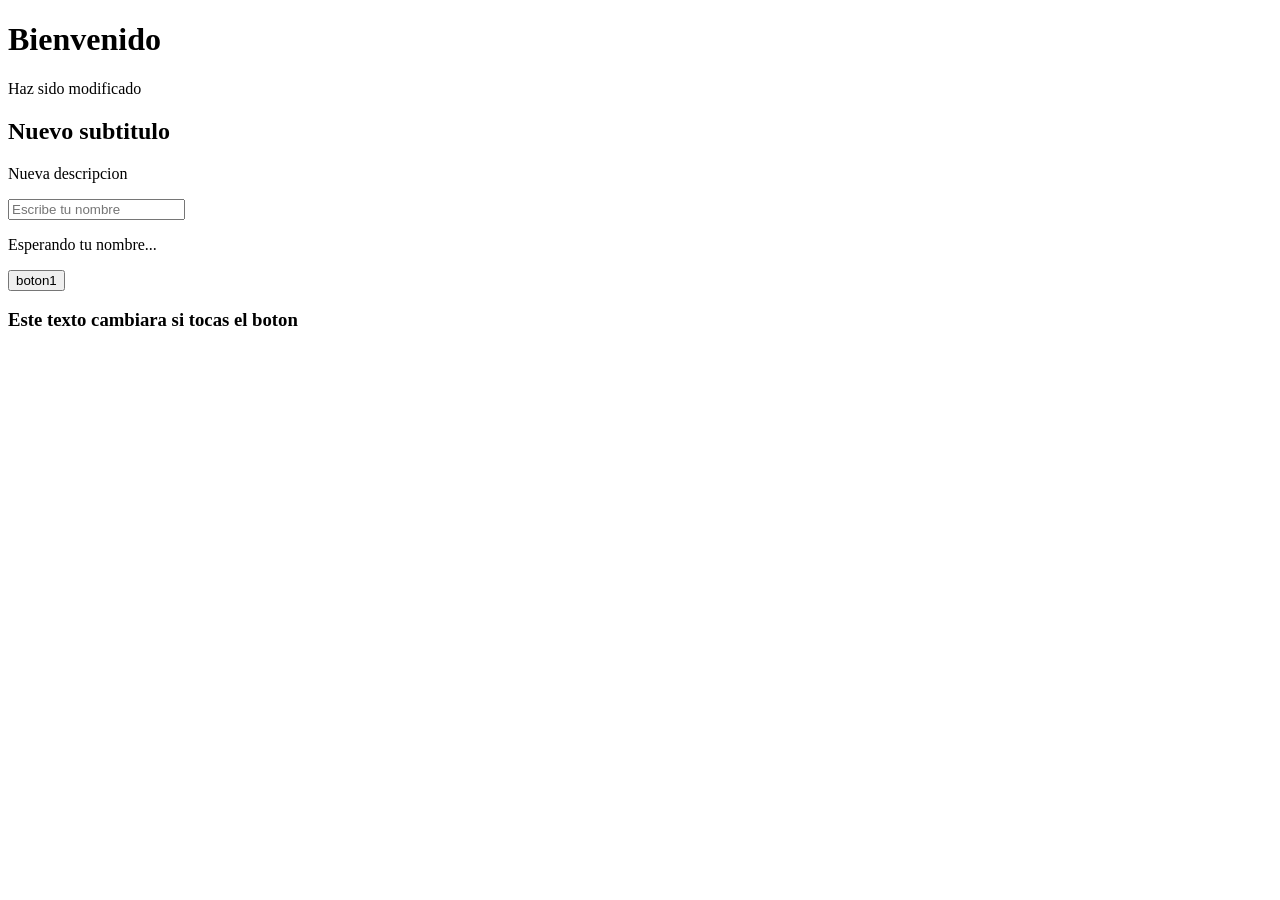
==== index2.html @ bb799833 "Primer commit" ====
<!DOCTYPE html>
<html lang="en">
<head>
    <meta charset="UTF-8">
    <meta name="viewport" content="width=device-width, initial-scale=1.0">
    <title>Clase 2 - DOM </title> 
</head>
<body>
    <h1 id="titulo">Bienvenido</h1>
    <p id="mensaje">
        Este es el primer mensaje de la pagina de ejemplo. :)
    </p>
    <h2 id="subtitulo">Este es un subtitulo</h2>
    <p class="descripcion">Descripcion inicial</p>
    <input type="text" id="nombre" placeholder="Escribe tu nombre">
    <p id="resultado">Esperando tu nombre...</p>
    <button id="boton1">boton1</button>
    <h3 id="TextoR">Este texto cambiara si tocas el boton</h3>
    <script src="JS/Scripts.js"></script>
</body>
</html>
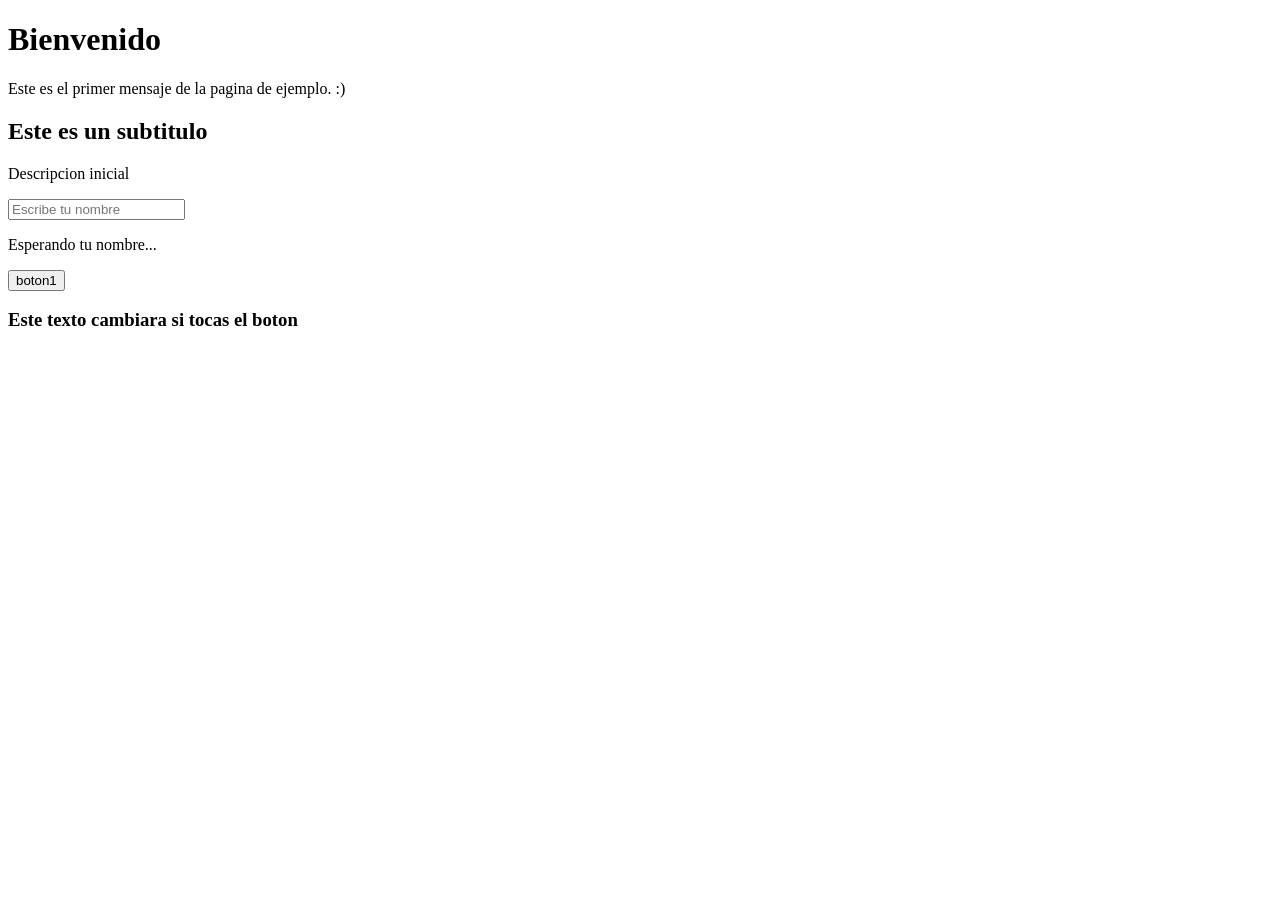
==== commit d4bd0ee6: "hola" ====
--- a/index2.html
+++ b/index2.html
@@ -16,6 +16,6 @@
     <p id="resultado">Esperando tu nombre...</p>
     <button id="boton1">boton1</button>
     <h3 id="TextoR">Este texto cambiara si tocas el boton</h3>
-    <script src="JS/Scripts.js"></script>
+    <script src="JS/actividad.js"></script>
 </body>
 </html>
